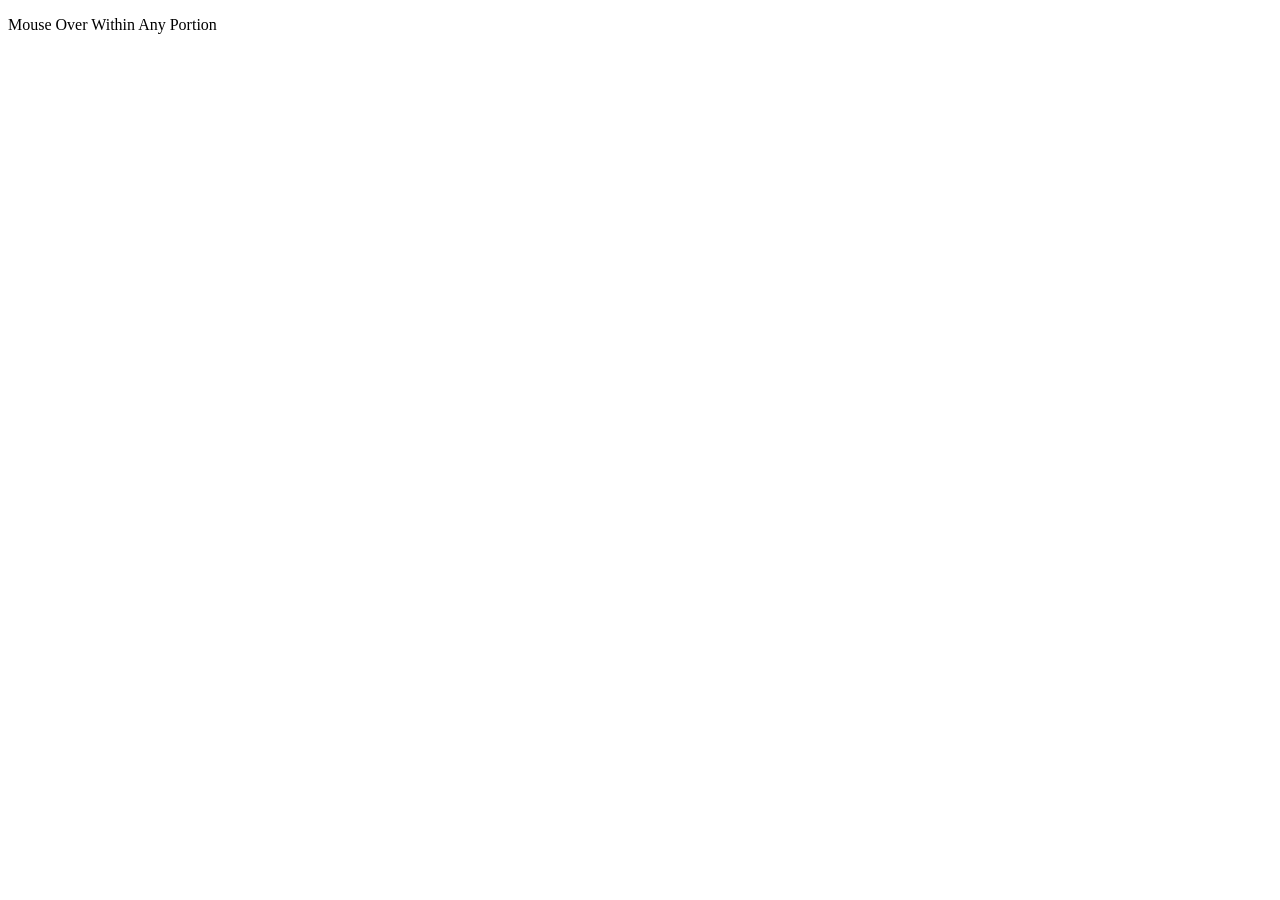
==== site/index.html @ 83e5dfa1 "index.html for project" ====
<!doctype html>
<html itemscope="" itemtype="http://schema.org/WebPage" lang="en">
<head>
	<link rel="stylesheet" href="styles/main.css" />	
	<link rel="stylesheet" href="styles/ui.css" />	
	<script type="text/javascript" src="scripts/base/jquery-1.11.2.js"></script>
	<script type="text/javascript" src="scripts/util.js"></script>
	<script type="text/javascript" src="scripts/ui.js"></script>
	<script type="text/javascript" src="scripts/view.js"></script>

</head>
<body>
	<div id="container" class="container center">
		<p>Mouse Over Within Any Portion</p>
	</div>	
</body>
</html>
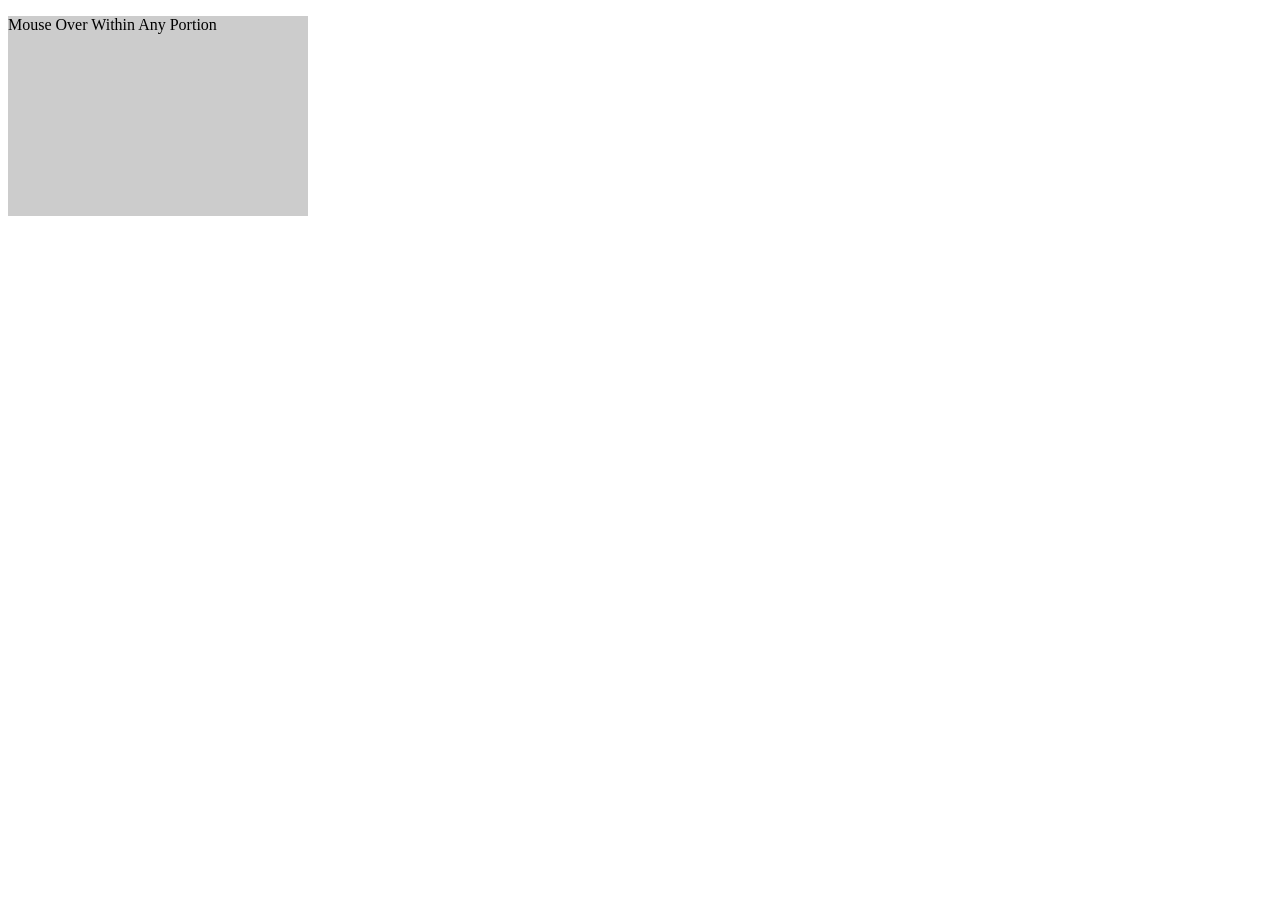
==== commit 1d0d6ca2: "adding TODO comments" ====
--- a/site/index.html
+++ b/site/index.html
@@ -12,6 +12,9 @@
 <body>
 	<div id="container" class="container center">
 		<p>Mouse Over Within Any Portion</p>
+		<!-- TODO: add form buttons -->
+		<!-- TODO: let jQuery Plugin listen to buttons -->
+		<!-- TODO: if can read HTML tooltip attribute value, then tooltip text is attribute value -->
 	</div>	
 </body>
 </html>
--- a/site/styles/main.css
+++ b/site/styles/main.css
@@ -0,0 +1,5 @@
+.container{
+	width:300px;
+	height:200px;
+	background-color:#CCCCCC;
+}
--- a/site/styles/ui.css
+++ b/site/styles/ui.css
@@ -0,0 +1,50 @@
+.tooltip{
+    outline:none;
+    text-decoration:none;
+    border-bottom:dotted 1px blue;
+    position:relative;
+}
+a.tooltip > span {
+    color:#000000; 
+    font-family:Arial;
+    font-size:12px;
+    font-style:normal;	
+    margin-top:0;
+    margin-left:0;
+	border:1px solid #CCCCFF;	         
+	border-radius:3px;    
+	padding:10px 20px;
+	width:300px;
+    opacity:1.0;
+    visibility:visible;
+    position:absolute;
+    z-index:10;
+    box-shadow:2px 2px 2px #999;
+	background:#CCCCFF;
+	background:-webkit-linear-gradient(top, #CCCCFF, #FFFFFF);
+	background:linear-gradient(top, #CCCCFF, #FFFFFF);	    
+}
+.tooltipArrow{
+    margin-left:40px;
+    margin-top:-19px;
+ 	border-top:1px solid #CCCCFF;
+	border-right:1px solid #CCCCFF;       
+   	width:15px;
+    height:15px;
+	box-shadow:inset 0 1px 0 #fff;
+	background:#CCCCFF;
+    display:block;
+    position:absolute;
+    -webkit-transform:rotate(-45deg);
+    -moz-transform:rotate(-45deg);
+    -o-transform:rotate(-45deg);
+    transform:rotate(-45deg);
+    -webkit-box-shadow:inset -1px 1px 0 #fff;
+    -moz-box-shadow:inset 0 1px 0 #fff;
+    -o-box-shadow:inset 0 1px 0 #fff;
+    /*display: none\0/;
+    *display: none;*/	
+}
+.hide{
+	display:none;
+} 
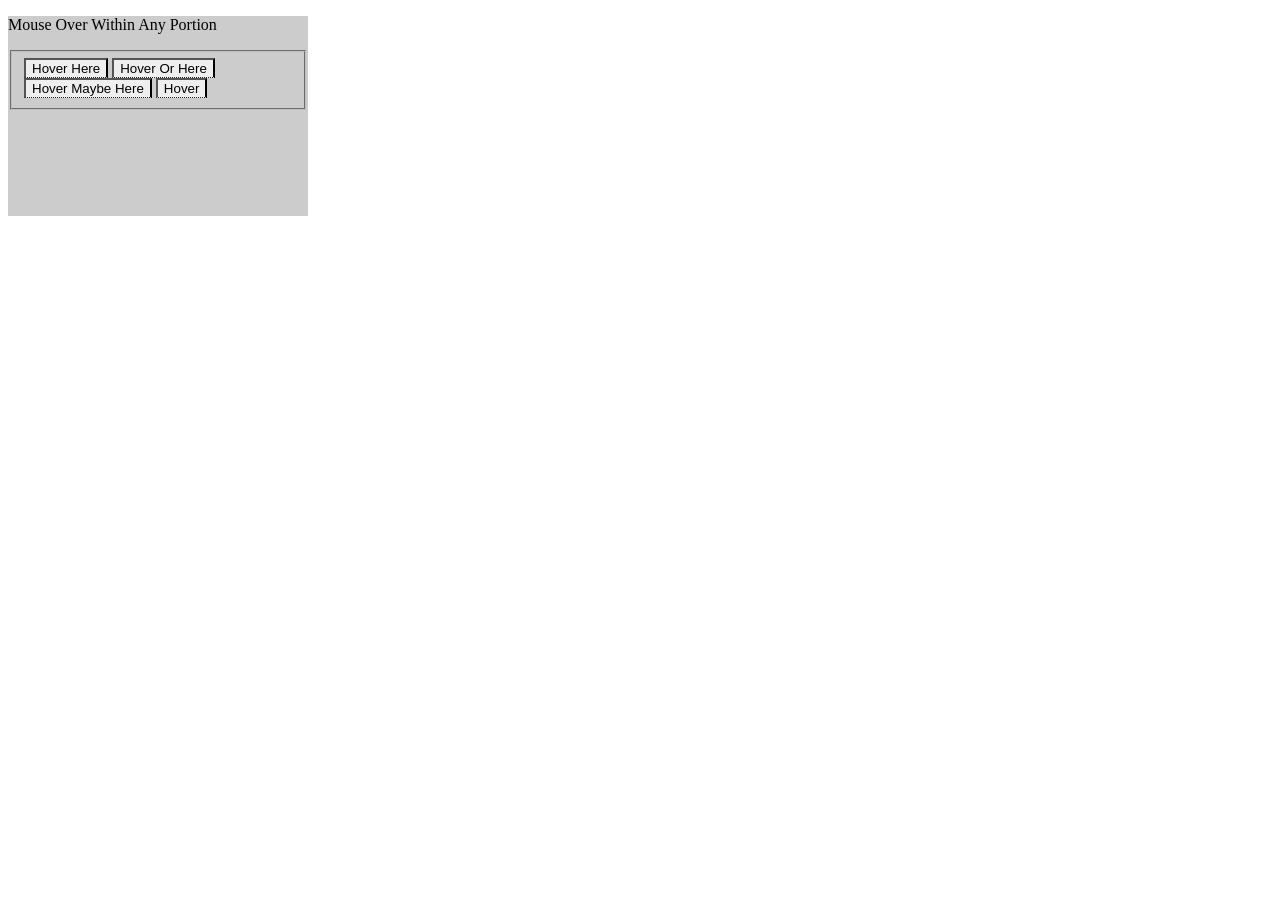
==== commit 04be8696: "define buttons within form" ====
--- a/site/index.html
+++ b/site/index.html
@@ -12,9 +12,14 @@
 <body>
 	<div id="container" class="container center">
 		<p>Mouse Over Within Any Portion</p>
-		<!-- TODO: add form buttons -->
-		<!-- TODO: let jQuery Plugin listen to buttons -->
-		<!-- TODO: if can read HTML tooltip attribute value, then tooltip text is attribute value -->
+		<form id="frm0">
+			<fieldset class="blockElements">
+				<input id="tooltip0" class="tooltip" type="button" value="Hover Here" />
+				<input id="tooltip1" class="tooltip" type="button" value="Hover Or Here" />
+				<input id="tooltip2" class="tooltip" type="button" value="Hover Maybe Here" />
+				<input id="tooltip3" class="tooltip" type="button" value="Hover" />
+			</fieldset>
+		</form>
 	</div>	
 </body>
 </html>
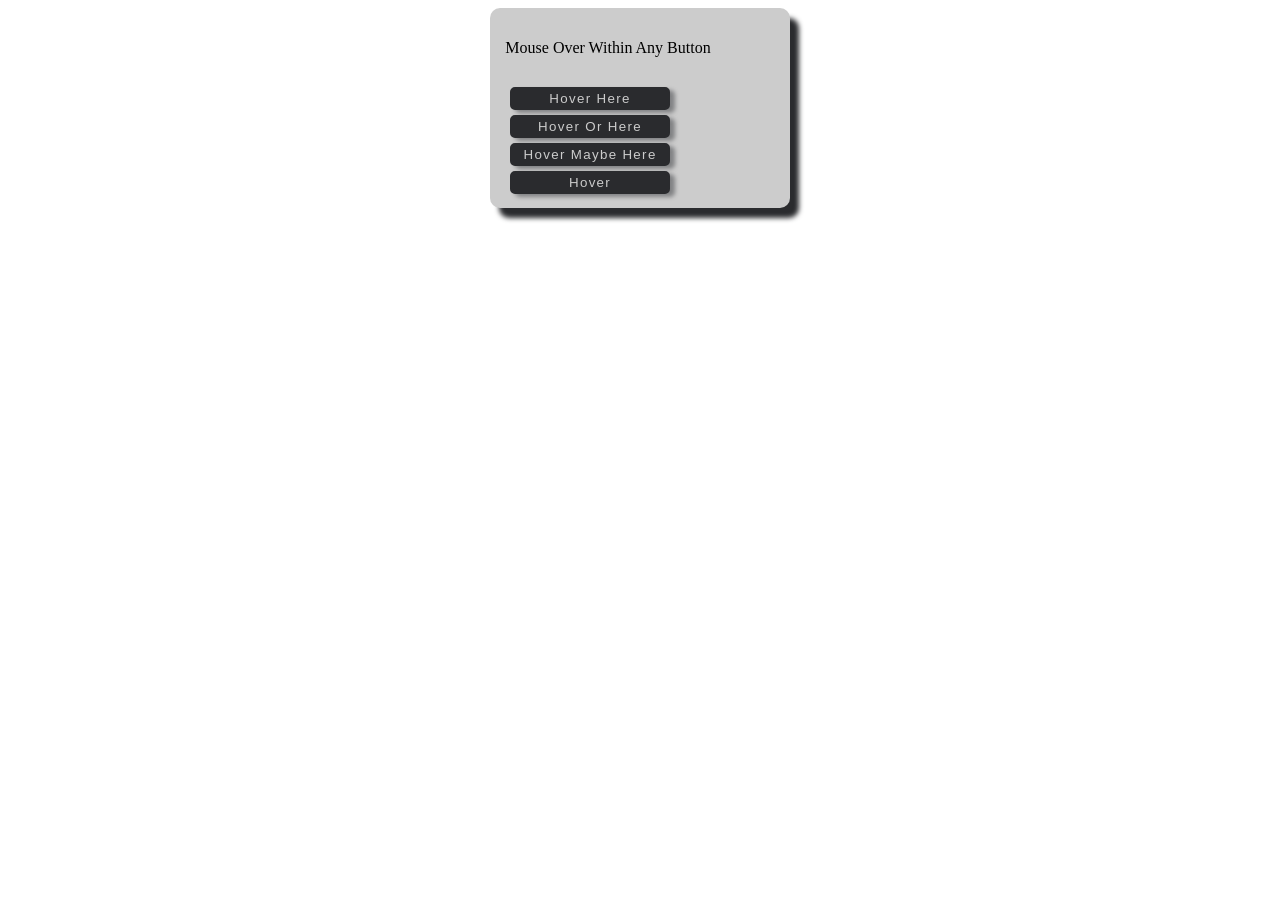
==== commit a567fc01: "minor text change to indicate event raised over buttons" ====
--- a/site/index.html
+++ b/site/index.html
@@ -11,7 +11,7 @@
 </head>
 <body>
 	<div id="container" class="container center">
-		<p>Mouse Over Within Any Portion</p>
+		<p>Mouse Over Within Any Button</p>
 		<form id="frm0">
 			<fieldset class="blockElements">
 				<input id="tooltip0" class="tooltip" type="button" value="Hover Here" />
--- a/site/styles/main.css
+++ b/site/styles/main.css
@@ -1,5 +1,37 @@
+/* From general to specic */
+div, form, p, fieldset{
+	box-sizing:border-box; /* ensure width = width + padding */
+	padding:1%;
+}
+fieldset{
+	border:0;
+}
+input[type=button]{
+	color:#CCCCCC;
+	letter-spacing:0.1em;
+	width:160px;
+	background-color:#2A2B2E;	
+	margin:5px 0;
+	border-radius:5px;
+	border:solid 3px #2A2B2E;
+	-moz-box-shadow:5px 3px 4px #818284;
+	-webkit-box-shadow:5px 3px 4px #818284;
+	box-shadow:5px 3px 4px #818284;		
+	cursor:pointer;
+}
+input[type=button]:hover{
+	color:#FFFFFF;
+}
+.block, .blockElements *{
+	display:block;
+}
 .container{
 	width:300px;
 	height:200px;
 	background-color:#CCCCCC;
+	margin:auto;
+	border-radius:10px;
+	-moz-box-shadow: 9px 10px 5px #2a2b2e;
+	-webkit-box-shadow: 9px 10px 5px #2a2b2e;
+	box-shadow: 9px 10px 5px #2a2b2e;	
 }
